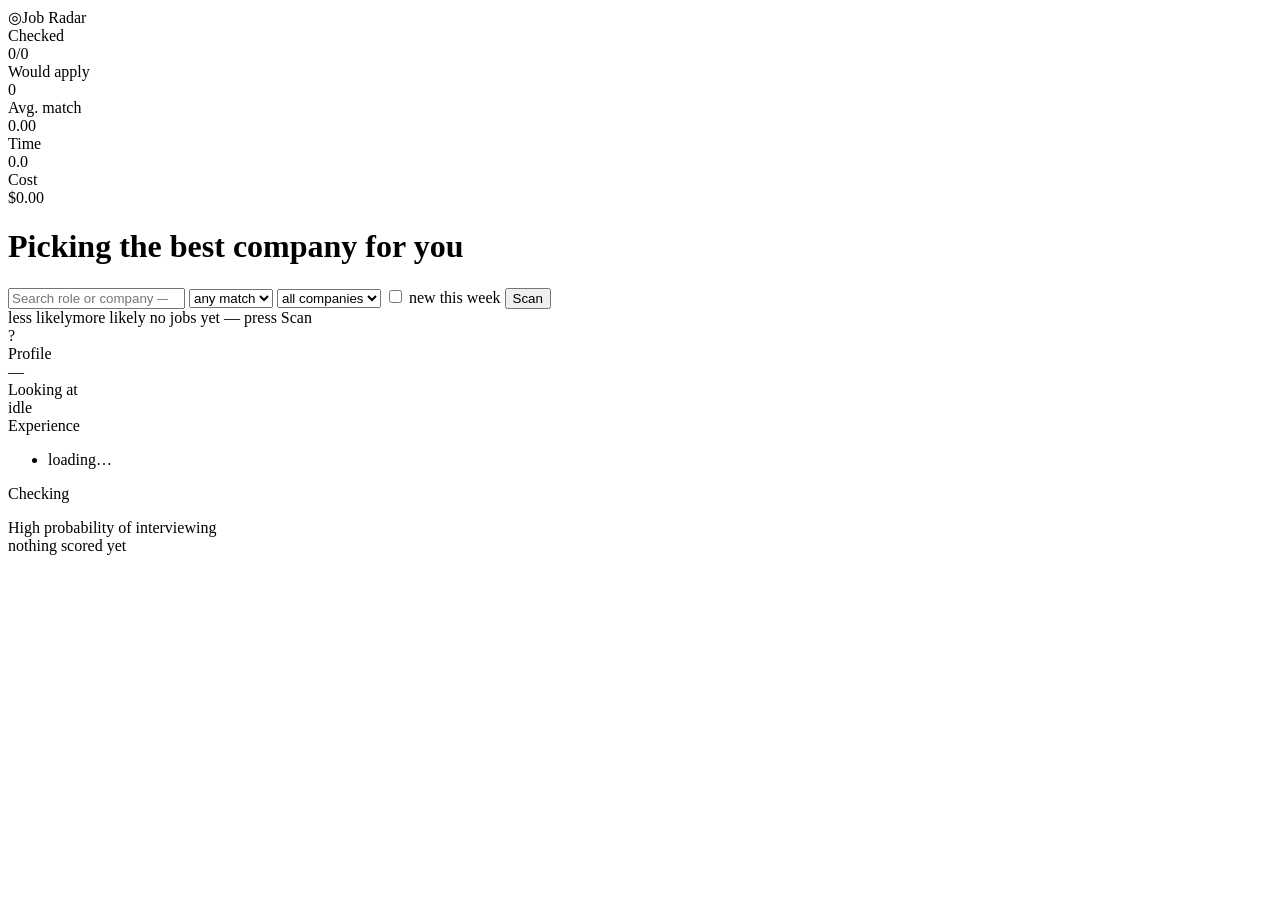
==== jobradar/web/static/index.html @ 491837b4 "Web UI layout and styles" ====
<!DOCTYPE html>
<html lang="en">
<head>
<meta charset="utf-8">
<meta name="viewport" content="width=device-width, initial-scale=1">
<title>Job Radar</title>
<link rel="stylesheet" href="/static/styles.css">
</head>
<body>
<header class="topbar">
  <div class="brand">
    <span class="mark">◎</span><span class="brandname">Job Radar</span>
  </div>
  <div class="stats">
    <div class="stat"><div class="label">Checked</div>
      <div class="value"><span id="s-checked">0</span><span class="of">/<span id="s-total">0</span></span></div></div>
    <div class="stat"><div class="label">Would apply</div><div class="value" id="s-hire">0</div></div>
    <div class="stat"><div class="label">Avg. match</div><div class="value" id="s-avg">0.00</div></div>
    <div class="stat"><div class="label">Time</div><div class="value" id="s-time">0.0</div></div>
    <div class="stat"><div class="label">Cost</div><div class="value" id="s-cost">$0.00</div></div>
  </div>
</header>

<div class="titlerow">
  <h1>Picking the best company for <span id="who">you</span></h1>
  <div class="controls">
    <input id="q" class="search" type="search" autocomplete="off"
           placeholder="Search role or company — e.g. react, intern, Adobe">
    <select id="minscore" class="sel" title="Minimum match">
      <option value="0">any match</option>
      <option value="5">5+</option>
      <option value="6">6+</option>
      <option value="7">7+</option>
      <option value="8">8+</option>
    </select>
    <select id="co" class="sel" title="Company"><option value="">all companies</option></select>
    <label class="chk"><input type="checkbox" id="newonly"> new this week</label>
    <button id="scan" class="scanbtn">Scan</button>
  </div>
</div>

<main>
  <section class="gridwrap">
    <div id="grid" class="grid" aria-label="Jobs, tinted by match strength"></div>
    <div class="legend">
      <span>less likely</span><i class="ramp"></i><span>more likely</span>
      <span class="sep"></span>
      <span id="gridnote">no jobs yet — press Scan</span>
    </div>
  </section>

  <aside class="panel">
    <div class="row">
      <div class="profile">
        <div class="avatar" id="avatar">?</div>
        <div>
          <div class="kicker">Profile</div>
          <div class="pname" id="p-name">—</div>
          <div class="pmeta" id="p-headline"></div>
          <div class="pmeta" id="p-location"></div>
        </div>
      </div>
      <div class="looking" id="looking">
        <div class="kicker">Looking at</div>
        <div class="lk-company" id="lk-company">idle</div>
        <div class="lk-title" id="lk-title"></div>
        <div class="lk-score" id="lk-score"></div>
      </div>
    </div>

    <div class="kicker sec">Experience</div>
    <ul class="exp" id="exp"><li class="muted">loading…</li></ul>

    <div class="kicker sec">Checking</div>
    <ul class="checks" id="checks"></ul>

    <div class="kicker sec">High probability of interviewing</div>
    <div class="tops" id="tops"><div class="muted">nothing scored yet</div></div>
  </aside>
</main>

<script src="/static/app.js"></script>
</body>
</html>
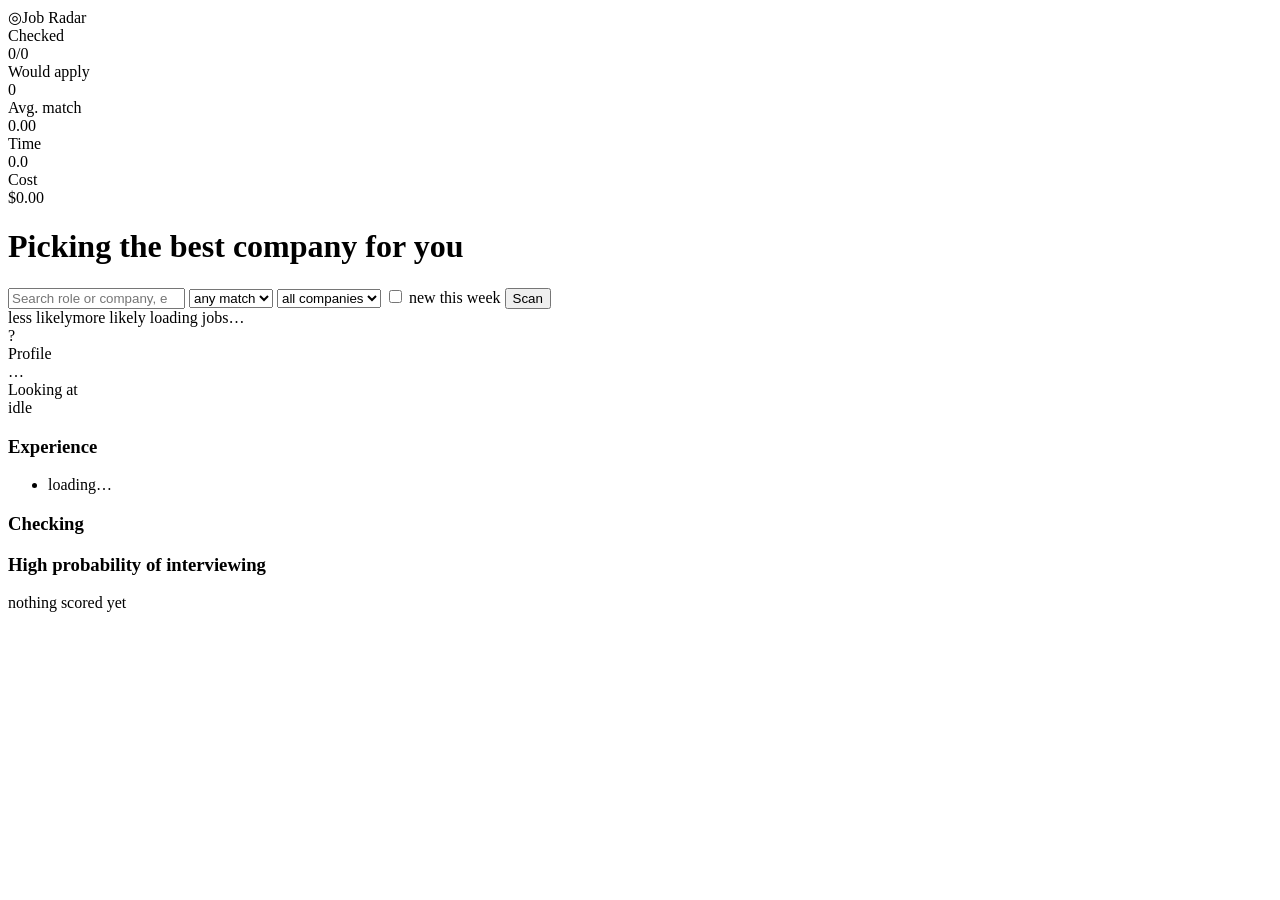
==== commit f8a87b96: "Web UI: premium polish without changing the look Motion - Filters glide: tiles are kept across redra" ====
--- a/jobradar/web/static/index.html
+++ b/jobradar/web/static/index.html
@@ -4,12 +4,13 @@
 <meta charset="utf-8">
 <meta name="viewport" content="width=device-width, initial-scale=1">
 <title>Job Radar</title>
-<link rel="stylesheet" href="/static/styles.css">
+<link rel="icon" href="data:image/svg+xml,%3Csvg xmlns='http://www.w3.org/2000/svg' viewBox='0 0 32 32'%3E%3Ccircle cx='16' cy='16' r='13' fill='none' stroke='%2343a273' stroke-width='3'/%3E%3Ccircle cx='16' cy='16' r='5' fill='%2343a273'/%3E%3C/svg%3E">
+<link rel="stylesheet" href="/static/styles.css?v=3">
 </head>
 <body>
-<header class="topbar">
+<header class="topbar" id="topbar">
   <div class="brand">
-    <span class="mark">◎</span><span class="brandname">Job Radar</span>
+    <span class="mark" aria-hidden="true">◎</span><span class="brandname">Job Radar</span>
   </div>
   <div class="stats">
     <div class="stat"><div class="label">Checked</div>
@@ -24,28 +25,31 @@
 <div class="titlerow">
   <h1>Picking the best company for <span id="who">you</span></h1>
   <div class="controls">
-    <input id="q" class="search" type="search" autocomplete="off"
-           placeholder="Search role or company — e.g. react, intern, Adobe">
-    <select id="minscore" class="sel" title="Minimum match">
+    <input id="q" class="search" type="search" autocomplete="off" aria-label="Search jobs"
+           placeholder="Search role or company, e.g. react, intern, Adobe">
+    <select id="minscore" class="sel" aria-label="Minimum match">
       <option value="0">any match</option>
       <option value="5">5+</option>
       <option value="6">6+</option>
       <option value="7">7+</option>
       <option value="8">8+</option>
     </select>
-    <select id="co" class="sel" title="Company"><option value="">all companies</option></select>
+    <select id="co" class="sel" aria-label="Company"><option value="">all companies</option></select>
     <label class="chk"><input type="checkbox" id="newonly"> new this week</label>
-    <button id="scan" class="scanbtn">Scan</button>
+    <button id="scan" class="scanbtn">
+      <span class="lbl">Scan</span></button>
   </div>
 </div>
 
 <main>
-  <section class="gridwrap">
-    <div id="grid" class="grid" aria-label="Jobs, tinted by match strength"></div>
+  <section class="gridwrap" id="gridwrap">
+    <div id="grid" class="grid loading" aria-label="Jobs, tinted by match strength"></div>
+    <div class="ring" id="ring" aria-hidden="true"></div>
+    <div class="ping" id="ping" aria-hidden="true"></div>
     <div class="legend">
       <span>less likely</span><i class="ramp"></i><span>more likely</span>
       <span class="sep"></span>
-      <span id="gridnote">no jobs yet — press Scan</span>
+      <span id="gridnote">loading jobs…</span>
     </div>
   </section>
 
@@ -55,9 +59,10 @@
         <div class="avatar" id="avatar">?</div>
         <div>
           <div class="kicker">Profile</div>
-          <div class="pname" id="p-name">—</div>
+          <div class="pname" id="p-name">…</div>
           <div class="pmeta" id="p-headline"></div>
           <div class="pmeta" id="p-location"></div>
+          <div class="plinks" id="p-links"></div>
         </div>
       </div>
       <div class="looking" id="looking">
@@ -68,17 +73,34 @@
       </div>
     </div>
 
-    <div class="kicker sec">Experience</div>
+    <h3 class="sec">Experience</h3>
     <ul class="exp" id="exp"><li class="muted">loading…</li></ul>
 
-    <div class="kicker sec">Checking</div>
+    <div id="edu-sec" hidden>
+      <h3 class="sec">Education</h3>
+      <ul class="exp" id="edu"></ul>
+    </div>
+
+    <div id="skills-sec" hidden>
+      <h3 class="sec">Skills</h3>
+      <div class="skills" id="skills"></div>
+    </div>
+
+    <h3 class="sec">Checking</h3>
     <ul class="checks" id="checks"></ul>
 
-    <div class="kicker sec">High probability of interviewing</div>
+    <h3 class="sec">High probability of interviewing</h3>
     <div class="tops" id="tops"><div class="muted">nothing scored yet</div></div>
+
+    <details class="scorer" id="scorer" hidden>
+      <summary class="sec">What the scorer sees</summary>
+      <p class="scorer-text" id="scorer-text"></p>
+    </details>
   </aside>
 </main>
 
-<script src="/static/app.js"></script>
+<div class="tip" id="tip" role="tooltip" aria-hidden="true"></div>
+
+<script src="/static/app.js?v=3"></script>
 </body>
 </html>
